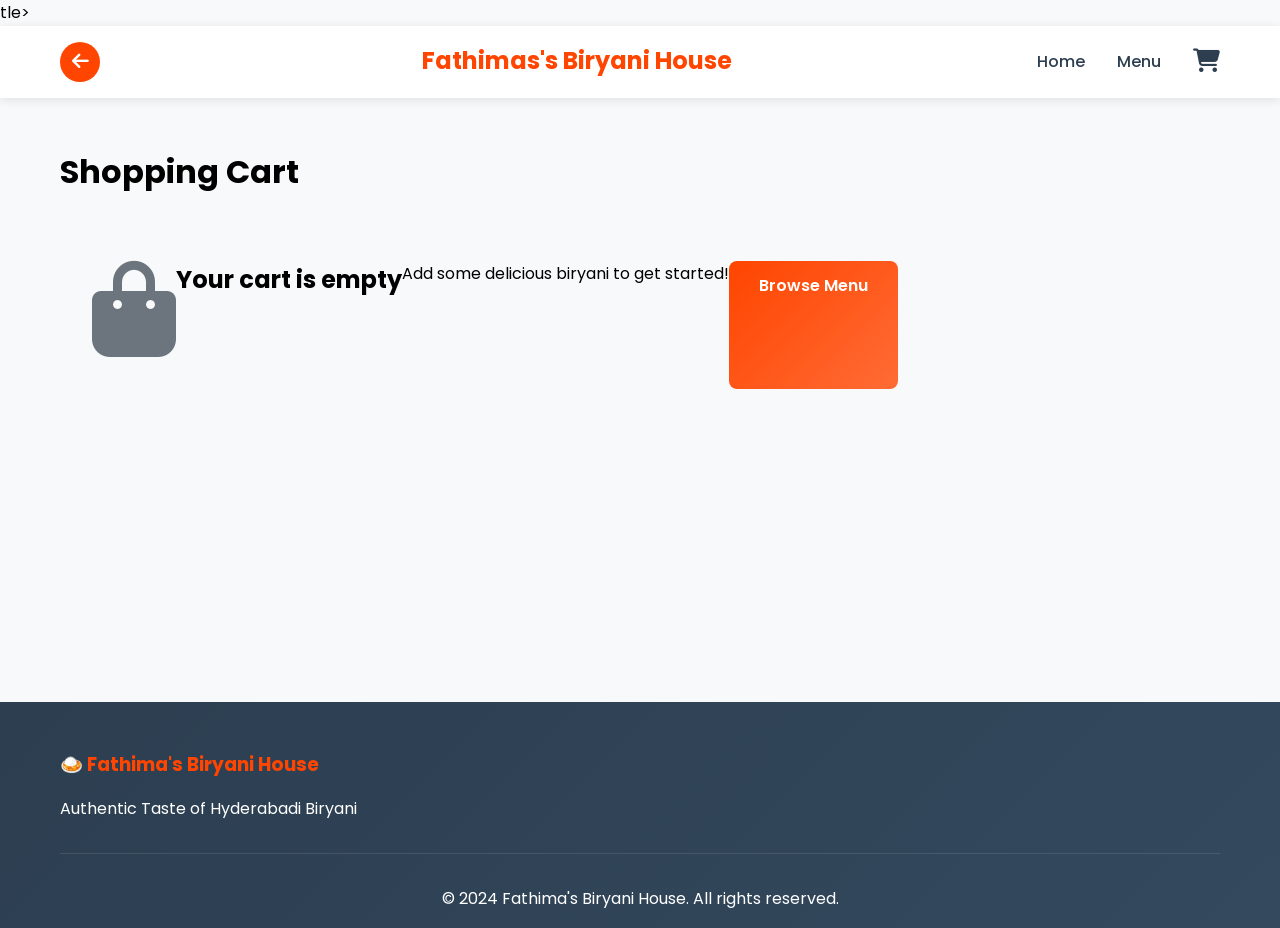
==== cart.html @ 76644025 "Add files via upload" ====
<!DOCTYPE html>
<html lang="en">
<head>
    <meta charset="UTF-8">
    <meta name="viewport" content="width=device-width, initial-scale=1.0">
    <title>Shopping Cart - Fathima's Biryani House</title>tle>
    <link rel="stylesheet" href="style.css">
    <link rel="stylesheet" href="https://cdnjs.cloudflare.com/ajax/libs/font-awesome/6.4.0/css/all.min.css">
</head>
<body>
    <!-- Navigation -->
    <nav class="navbar">
        <div class="container">
            <div class="nav-content">
                <button class="back-btn" onclick="window.history.back()">
                    <i class="fas fa-arrow-left"></i>
                </button>
                <a href="index.html" class="logo">
                    <h2>Fathimas's Biryani House</h2>
                </a>
                <div class="nav-links">
                    <a href="index.html">Home</a>
                    <a href="menu.html">Menu</a>
                    <a href="cart.html" class="cart-icon">
                        <i class="fas fa-shopping-cart"></i>
                        <span class="cart-badge" id="cartCount">0</span>
                    </a>
                </div>
            </div>
        </div>
    </nav>

    <!-- Cart Page -->
    <div class="cart-page">
        <div class="container">
            <h1>Shopping Cart</h1>
            
            <div id="emptyCart" class="empty-cart" style="display: none;">
                <i class="fas fa-shopping-bag"></i>
                <h2>Your cart is empty</h2>
                <p>Add some delicious biryani to get started!</p>
                <a href="menu.html" class="btn btn-primary">Browse Menu</a>
            </div>

            <div id="cartContent" class="cart-grid">
                <div class="cart-items" id="cartItems">
                    <!-- Cart items will be loaded here -->
                </div>

                <div class="cart-summary card">
                    <h2>Order Summary</h2>
                    <div class="summary-row">
                        <span>Subtotal</span>
                        <span id="subtotal">₹0</span>
                    </div>
                    <div class="summary-row">
                        <span>Delivery Fee</span>
                        <span>₹40</span>
                    </div>
                    <div class="summary-row">
                        <span>Tax (5%)</span>
                        <span id="tax">₹0</span>
                    </div>
                    <div class="summary-total">
                        <span>Total</span>
                        <span id="total">₹40</span>
                    </div>
                    <button class="btn btn-primary" id="checkoutBtn">Proceed to Checkout</button>
                    <a href="menu.html" class="btn btn-secondary">Continue Shopping</a>
                </div>
            </div>
        </div>
    </div>

    <!-- Footer -->
    <footer class="footer">
        <div class="container">
            <div class="footer-content">
                <div class="footer-section">
                    <h3>🍛 Fathima's Biryani House</h3>
                    <p>Authentic Taste of Hyderabadi Biryani</p>
                </div>
            </div>
            <div class="footer-bottom">
                <p>&copy; 2024 Fathima's Biryani House. All rights reserved.</p>
            </div>
        </div>
    </footer>

    <script src="products.js"></script>
    <script src="cart.js"></script>
    <script src="cart-page.js"></script>
</body>
</html>
---- style.css ----
@import url('https://fonts.googleapis.com/css2?family=Poppins:wght@300;400;500;600;700&display=swap');

* {
    margin: 0;
    padding: 0;
    box-sizing: border-box;
}

body {
    font-family: 'Poppins', sans-serif;
    background-color: #f8f9fa;
    line-height: 1.6;
}

:root {
    --primary-color: #ff4500;
    --secondary-color: #ff6b35;
    --dark-color: #2c3e50;
    --light-color: #f8f9fa;
    --white: #ffffff;
    --gray: #6c757d;
}

.container {
    max-width: 1200px;
    margin: 0 auto;
    padding: 0 20px;
}

/* Navbar */
.navbar {
    background: white;
    box-shadow: 0 2px 10px rgba(0, 0, 0, 0.1);
    position: sticky;
    top: 0;
    z-index: 1000;
    padding: 1rem 0;
}

.nav-content {
    display: flex;
    justify-content: space-between;
    align-items: center;
}

.back-btn {
    background: var(--primary-color);
    color: white;
    border: none;
    width: 40px;
    height: 40px;
    border-radius: 50%;
    display: flex;
    align-items: center;
    justify-content: center;
    cursor: pointer;
    font-size: 1.2rem;
    transition: all 0.3s ease;
    margin-right: 1rem;
}

.back-btn:hover {
    background: var(--secondary-color);
    transform: scale(1.1);
}

.logo h2 {
    color: var(--primary-color);
    font-size: 1.5rem;
    font-weight: 700;
}

.logo {
    text-decoration: none;
}

.nav-links {
    display: flex;
    align-items: center;
    gap: 2rem;
}

.nav-links a {
    text-decoration: none;
    color: var(--dark-color);
    font-weight: 500;
    transition: color 0.3s ease;
}

.nav-links a:hover {
    color: var(--primary-color);
}

.cart-icon {
    position: relative;
    font-size: 1.5rem;
}

.cart-badge {
    position: absolute;
    top: -8px;
    right: -8px;
    background: var(--primary-color);
    color: white;
    border-radius: 50%;
    width: 20px;
    height: 20px;
    display: flex;
    align-items: center;
    justify-content: center;
    font-size: 0.75rem;
    font-weight: 600;
}

.menu-toggle {
    display: none;
    background: none;
    border: none;
    font-size: 1.5rem;
    cursor: pointer;
}

/* Hero Section */
.hero {
    height: 600px;
    background: linear-gradient(rgba(0, 0, 0, 0.5), rgba(0, 0, 0, 0.5)),
        url('https://images.unsplash.com/photo-1563379091339-03b21ab4a4f8?w=1200') center/cover;
    display: flex;
    align-items: center;
    justify-content: center;
    text-align: center;
    color: white;
}

.hero-content h1 {
    font-size: 4rem;
    margin-bottom: 1rem;
    text-shadow: 2px 2px 4px rgba(0, 0, 0, 0.5);
}

.hero-content p {
    font-size: 1.5rem;
    margin-bottom: 2rem;
}

/* Buttons */
.btn {
    padding: 12px 30px;
    border: none;
    border-radius: 8px;
    font-weight: 600;
    cursor: pointer;
    transition: all 0.3s ease;
    font-size: 16px;
    text-decoration: none;
    display: inline-block;
}

.btn-primary {
    background: linear-gradient(135deg, var(--primary-color), var(--secondary-color));
    color: white;
}

.btn-primary:hover {
    transform: translateY(-2px);
    box-shadow: 0 5px 15px rgba(255, 69, 0, 0.3);
}

.btn-secondary {
    background: white;
    color: var(--primary-color);
    border: 2px solid var(--primary-color);
}

/* Sections */
.section-title {
    text-align: center;
    font-size: 2.5rem;
    margin-bottom: 3rem;
    color: var(--dark-color);
}

.categories-section,
.featured-section,
.features-section,
.reviews-section {
    padding: 4rem 0;
}

.categories-section {
    background: white;
}

.featured-section {
    background: var(--light-color);
}

/* Categories Grid */
.categories-grid {
    display: grid;
    grid-template-columns: repeat(auto-fit, minmax(180px, 1fr));
    gap: 2rem;
}

.category-card {
    background: white;
    padding: 2rem;
    border-radius: 12px;
    text-align: center;
    border: 3px solid transparent;
    transition: all 0.3s ease;
    text-decoration: none;
    color: var(--dark-color);
}

.category-card:hover {
    transform: translateY(-10px);
    box-shadow: 0 10px 30px rgba(0, 0, 0, 0.15);
    border-color: var(--primary-color);
}

.category-icon {
    font-size: 3rem;
    display: block;
    margin-bottom: 1rem;
}

/* Products Grid */
.products-grid {
    display: grid;
    grid-template-columns: repeat(auto-fill, minmax(300px, 1fr));
    gap: 2rem;
}

.product-card {
    background: white;
    border-radius: 12px;
    overflow: hidden;
    box-shadow: 0 2px 10px rgba(0, 0, 0, 0.1);
    transition: all 0.3s ease;
}

.product-card:hover {
    transform: translateY(-5px);
    box-shadow: 0 5px 20px rgba(0, 0, 0, 0.15);
}

.product-image {
    height: 200px;
    overflow: hidden;
}

.product-image img {
    width: 100%;
    height: 100%;
    object-fit: cover;
    transition: transform 0.3s ease;
}

.product-card:hover .product-image img {
    transform: scale(1.1);
}

.product-info {
    padding: 1.5rem;
}

.product-info h3 {
    font-size: 1.3rem;
    margin-bottom: 0.5rem;
}

.product-description {
    color: var(--gray);
    font-size: 0.9rem;
    margin-bottom: 1rem;
}

.product-meta {
    display: flex;
    gap: 1rem;
    margin-bottom: 1rem;
    font-size: 0.85rem;
    color: var(--gray);
}

.rating {
    color: #ffc107;
}

.product-footer {
    display: flex;
    justify-content: space-between;
    align-items: center;
}

.price {
    display: flex;
    align-items: center;
    gap: 0.5rem;
}

.original-price {
    text-decoration: line-through;
    color: var(--gray);
}

.discount-price,
.current-price {
    font-size: 1.5rem;
    font-weight: 700;
    color: var(--primary-color);
}

/* Features */
.features-grid {
    display: grid;
    grid-template-columns: repeat(auto-fit, minmax(250px, 1fr));
    gap: 2rem;
}

.feature-card {
    text-align: center;
    padding: 2rem;
}

.feature-icon {
    font-size: 4rem;
    margin-bottom: 1rem;
}

/* Reviews */
.reviews-grid {
    display: grid;
    grid-template-columns: repeat(auto-fit, minmax(300px, 1fr));
    gap: 2rem;
}

.review-card {
    background: white;
    padding: 2rem;
    border-radius: 12px;
    text-align: center;
}

.stars {
    color: #ffc107;
    font-size: 1.2rem;
    margin-bottom: 1rem;
}

.card {
    background: white;
    border-radius: 12px;
    box-shadow: 0 2px 10px rgba(0, 0, 0, 0.1);
}

/* Footer */
.footer {
    background: linear-gradient(135deg, #2c3e50, #34495e);
    color: white;
    padding: 3rem 0 1rem;
    margin-top: 4rem;
}

.footer-content {
    display: grid;
    grid-template-columns: repeat(auto-fit, minmax(250px, 1fr));
    gap: 2rem;
    margin-bottom: 2rem;
}

.footer-section h3,
.footer-section h4 {
    color: var(--primary-color);
    margin-bottom: 1rem;
}

.footer-section ul {
    list-style: none;
}

.footer-section a {
    color: #bdc3c7;
    text-decoration: none;
}

.social-links {
    display: flex;
    gap: 1rem;
    margin-top: 1rem;
}

.social-links a {
    width: 40px;
    height: 40px;
    background: rgba(255, 255, 255, 0.1);
    border-radius: 50%;
    display: flex;
    align-items: center;
    justify-content: center;
    transition: all 0.3s ease;
}

.social-links a:hover {
    background: var(--primary-color);
}

.footer-bottom {
    text-align: center;
    padding-top: 2rem;
    border-top: 1px solid rgba(255, 255, 255, 0.1);
}

/* Menu Page */
.menu-header {
    background: linear-gradient(135deg, var(--primary-color), var(--secondary-color));
    color: white;
    padding: 3rem 0;
    text-align: center;
    margin-bottom: 2rem;
}

.menu-controls {
    display: flex;
    gap: 1rem;
    margin-bottom: 2rem;
}

.search-box {
    flex: 1;
    position: relative;
    display: flex;
    align-items: center;
}

.search-box i {
    position: absolute;
    left: 15px;
    color: var(--gray);
}

.search-box input {
    width: 100%;
    padding: 12px 15px 12px 45px;
    border: 2px solid #e0e0e0;
    border-radius: 8px;
}

.categories-filter {
    display: flex;
    gap: 1rem;
    margin-bottom: 2rem;
    flex-wrap: wrap;
    justify-content: center;
}

.category-btn {
    padding: 0.75rem 1.5rem;
    border: 2px solid var(--primary-color);
    background: white;
    color: var(--primary-color);
    border-radius: 25px;
    font-weight: 600;
    cursor: pointer;
    transition: all 0.3s ease;
}

.category-btn:hover,
.category-btn.active {
    background: var(--primary-color);
    color: white;
}

/* Cart Page */
.cart-page {
    padding: 3rem 0;
    min-height: 60vh;
}

.cart-grid {
    display: grid;
    grid-template-columns: 2fr 1fr;
    gap: 2rem;
}

.cart-items {
    display: flex;
    flex-direction: column;
    gap: 1rem;
}

.cart-item {
    background: white;
    padding: 1.5rem;
    border-radius: 12px;
    display: grid;
    grid-template-columns: 120px 1fr auto auto auto;
    gap: 1.5rem;
    align-items: center;
}

.cart-item img {
    width: 120px;
    height: 120px;
    object-fit: cover;
    border-radius: 8px;
}

.item-quantity {
    display: flex;
    align-items: center;
    gap: 1rem;
    background: var(--light-color);
    padding: 0.5rem 1rem;
    border-radius: 8px;
}

.item-quantity button {
    background: var(--primary-color);
    color: white;
    border: none;
    width: 30px;
    height: 30px;
    border-radius: 50%;
    cursor: pointer;
}

.cart-summary {
    padding: 2rem;
    position: sticky;
    top: 100px;
}

.summary-row {
    display: flex;
    justify-content: space-between;
    padding: 1rem 0;
    border-bottom: 1px solid var(--light-color);
}

.summary-total {
    display: flex;
    justify-content: space-between;
    padding: 1.5rem 0;
    font-size: 1.5rem;
    font-weight: 700;
    border-top: 2px solid var(--dark-color);
    margin-top: 1rem;
}

.cart-summary .btn {
    width: 100%;
    margin-top: 1rem;
}

.empty-cart {
    text-align: center;
    padding: 4rem 2rem;
}

.empty-cart i {
    font-size: 6rem;
    color: var(--gray);
    margin-bottom: 2rem;
}

/* Checkout Page */
.checkout-page {
    padding: 3rem 0;
}

.checkout-grid {
    display: grid;
    grid-template-columns: 1.5fr 1fr;
    gap: 2rem;
}

.checkout-form,
.order-summary {
    padding: 2rem;
}

.form-group {
    margin-bottom: 1.5rem;
}

.form-group label {
    display: block;
    margin-bottom: 0.5rem;
    font-weight: 600;
}

.form-group input,
.form-group textarea,
.form-group select {
    width: 100%;
    padding: 12px 15px;
    border: 2px solid #e0e0e0;
    border-radius: 8px;
}

.order-items {
    max-height: 400px;
    overflow-y: auto;
    margin-bottom: 1.5rem;
}

.order-item {
    display: grid;
    grid-template-columns: 80px 1fr auto;
    gap: 1rem;
    padding: 1rem 0;
    border-bottom: 1px solid var(--light-color);
}

.order-item img {
    width: 80px;
    height: 80px;
    object-fit: cover;
    border-radius: 8px;
}

/* Animations */
.fade-in {
    animation: fadeIn 0.5s ease-in;
}

@keyframes fadeIn {
    from {
        opacity: 0;
        transform: translateY(20px);
    }
    to {
        opacity: 1;
        transform: translateY(0);
    }
}

/* Responsive */
@media (max-width: 768px) {
    .hero-content h1 {
        font-size: 2.5rem;
    }

    .cart-grid,
    .checkout-grid {
        grid-template-columns: 1fr;
    }

    .cart-item {
        grid-template-columns: 80px 1fr;
    }

    .menu-toggle {
        display: block;
    }

    .nav-links {
        display: none;
    }

    .back-btn {
        width: 35px;
        height: 35px;
        font-size: 1rem;
        margin-right: 0.5rem;
    }
}

/* Quantity Controls */
.portion-selector {
    display: flex;
    gap: 8px;
    margin-bottom: 10px;
}

.portion-btn {
    flex: 1;
    padding: 10px 15px;
    border: 2px solid #ff6b35;
    background: white;
    color: #ff6b35;
    border-radius: 8px;
    font-size: 14px;
    font-weight: bold;
    cursor: pointer;
    transition: all 0.3s ease;
}

.portion-btn:hover {
    background: #fff5f2;
    transform: translateY(-2px);
}

.portion-btn.active {
    background: #ff6b35;
    color: white;
}

.item-portion {
    color: #ff6b35;
    font-weight: bold;
    font-size: 14px;
    margin: 5px 0;
}

.quantity-controls {
    display: flex;
    align-items: center;
    gap: 8px;
    margin: 10px 0;
}

.qty-btn {
    width: 32px;
    height: 32px;
    border: 2px solid #ff6b35;
    background: white;
    color: #ff6b35;
    border-radius: 50%;
    font-size: 18px;
    font-weight: bold;
    cursor: pointer;
    display: flex;
    align-items: center;
    justify-content: center;
    transition: all 0.3s ease;
}

.qty-btn:hover {
    background: #ff6b35;
    color: white;
    transform: scale(1.1);
}

.qty-btn:active {
    transform: scale(0.95);
}

.quantity-controls input {
    width: 50px;
    height: 32px;
    text-align: center;
    border: 2px solid #ddd;
    border-radius: 8px;
    font-size: 16px;
    font-weight: bold;
    color: #333;
}

.product-footer {
    display: flex;
    flex-direction: column;
    gap: 10px;
}

.product-footer .btn {
    width: 100%;
}

@media (max-width: 768px) {
    .quantity-controls {
        justify-content: center;
    }
}

/* Cart Item Numbering */
.cart-item {
    position: relative;
}

.item-number {
    position: absolute;
    top: 10px;
    left: 10px;
    width: 30px;
    height: 30px;
    background: #ff6b35;
    color: white;
    border-radius: 50%;
    display: flex;
    align-items: center;
    justify-content: center;
    font-weight: bold;
    font-size: 14px;
    z-index: 1;
    box-shadow: 0 2px 5px rgba(0,0,0,0.2);
}

@media (max-width: 768px) {
    .item-number {
        width: 25px;
        height: 25px;
        font-size: 12px;
        top: 8px;
        left: 8px;
    }
}
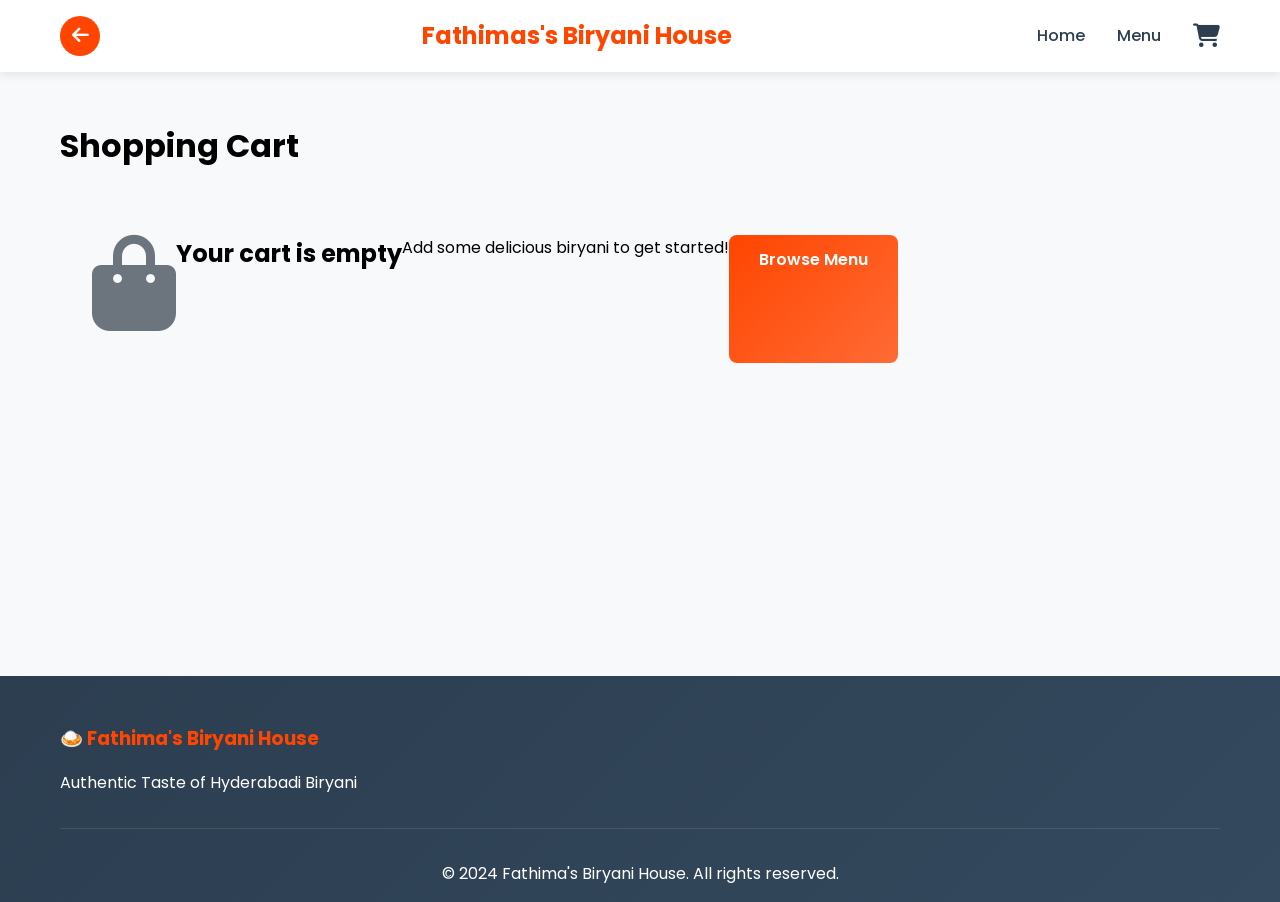
==== commit b8e83afc: "Update cart.html" ====
--- a/cart.html
+++ b/cart.html
@@ -3,7 +3,7 @@
 <head>
     <meta charset="UTF-8">
     <meta name="viewport" content="width=device-width, initial-scale=1.0">
-    <title>Shopping Cart - Fathima's Biryani House</title>tle>
+    <title>Shopping Cart - Fathima's Biryani House</title>
     <link rel="stylesheet" href="style.css">
     <link rel="stylesheet" href="https://cdnjs.cloudflare.com/ajax/libs/font-awesome/6.4.0/css/all.min.css">
 </head>
@@ -92,3 +92,4 @@
     <script src="cart-page.js"></script>
 </body>
 </html>
+
